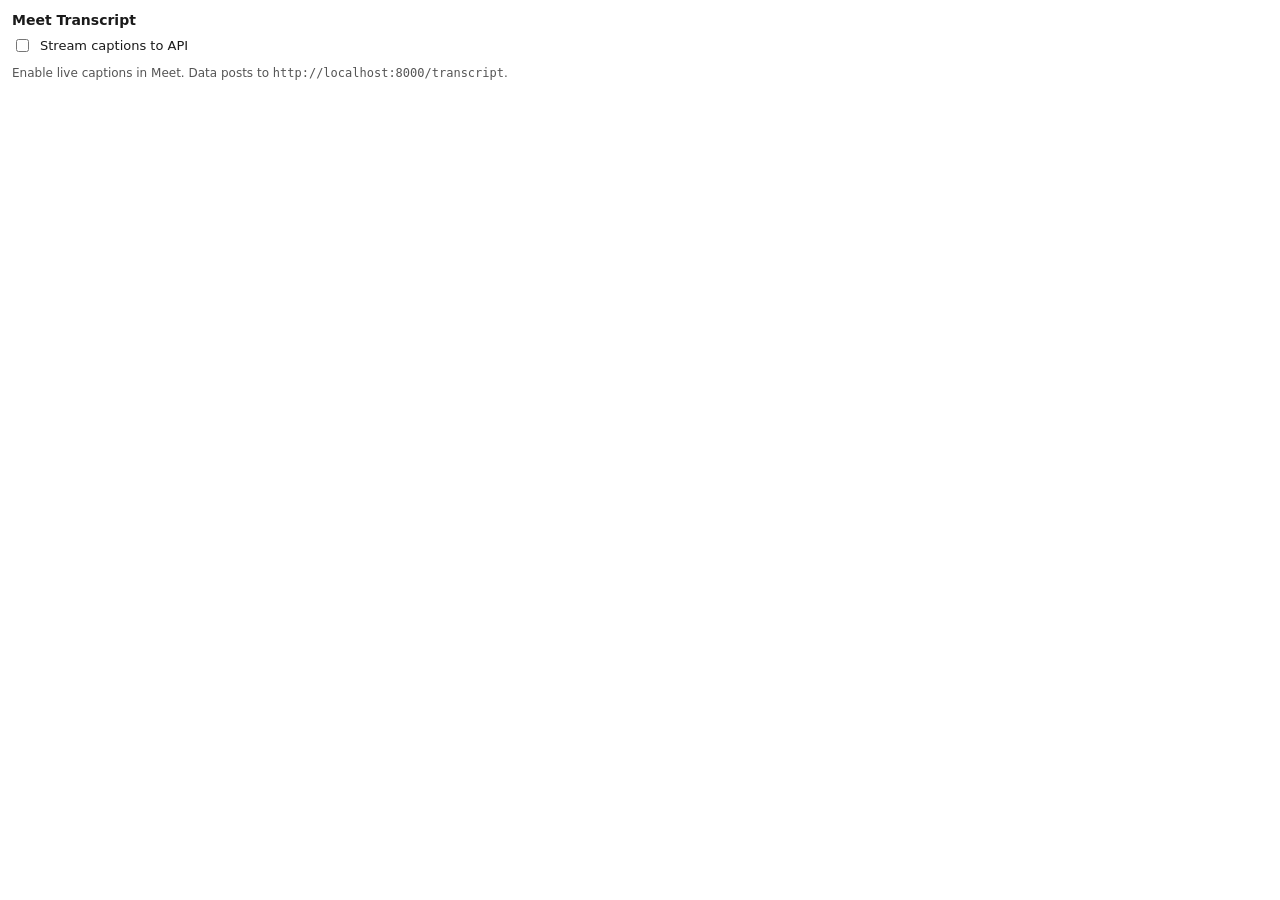
==== extension/popup.html @ 7df65570 "Updated Extension" ====
<!DOCTYPE html>
<html lang="en">
  <head>
    <meta charset="UTF-8" />
    <title>Meet Transcript</title>
    <style>
      body {
        font-family: system-ui, sans-serif;
        margin: 12px;
        min-width: 220px;
        color: #1a1a1a;
      }
      h1 {
        font-size: 14px;
        margin: 0 0 8px;
        font-weight: 600;
      }
      label {
        display: flex;
        align-items: center;
        gap: 8px;
        cursor: pointer;
        font-size: 13px;
      }
      p {
        font-size: 12px;
        color: #555;
        margin: 10px 0 0;
        line-height: 1.4;
      }
    </style>
  </head>
  <body>
    <h1>Meet Transcript</h1>
    <label>
      <input type="checkbox" id="enabled" />
      Stream captions to API
    </label>
    <p>Enable live captions in Meet. Data posts to <code>http://localhost:8000/transcript</code>.</p>
    <script src="popup.js"></script>
  </body>
</html>
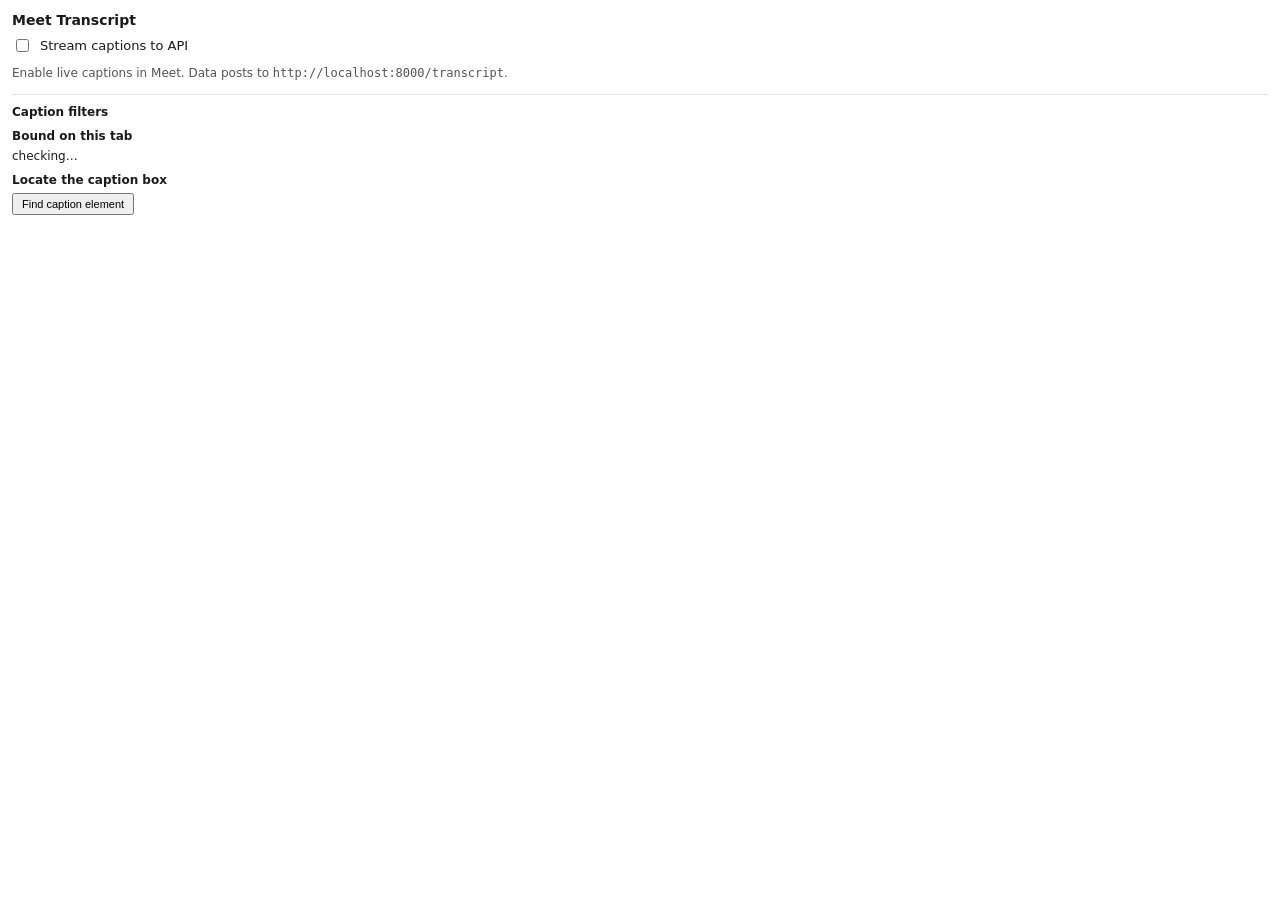
==== commit a47e803a: "Add a two-page web UI and fix Google Meet caption capture The dashboard was one utilitarian page, an" ====
--- a/extension/popup.html
+++ b/extension/popup.html
@@ -28,6 +28,41 @@
         margin: 10px 0 0;
         line-height: 1.4;
       }
+      .diag {
+        margin-top: 12px;
+        padding-top: 10px;
+        border-top: 1px solid #e3e3e3;
+        font-size: 12px;
+      }
+      .diag h2 {
+        font-size: 12px;
+        margin: 0 0 6px;
+        font-weight: 600;
+      }
+      .diag .row {
+        display: flex;
+        align-items: baseline;
+        gap: 6px;
+        line-height: 1.6;
+      }
+      .diag .row b {
+        font-weight: 600;
+      }
+      .ok {
+        color: #0a7d47;
+      }
+      .bad {
+        color: #b3261e;
+      }
+      .warn {
+        color: #8a5a00;
+      }
+      .hint {
+        font-size: 11px;
+        color: #666;
+        margin-top: 8px;
+        line-height: 1.45;
+      }
     </style>
   </head>
   <body>
@@ -36,7 +71,27 @@
       <input type="checkbox" id="enabled" />
       Stream captions to API
     </label>
-    <p>Enable live captions in Meet. Data posts to <code>http://localhost:8000/transcript</code>.</p>
+    <!-- data-meetingiq="api-url" is rewritten by GET /api/extension.zip; see background.js -->
+    <p>Enable live captions in Meet. Data posts to
+      <code data-meetingiq="api-url">http://localhost:8000/transcript</code>.</p>
+
+    <!-- Self-test. The popup loads the same caption-heuristics.js Chrome loaded,
+         so this reports the code actually running, not what is on disk. -->
+    <div class="diag">
+      <h2>Caption filters</h2>
+      <div id="selfTest"></div>
+      <h2 style="margin-top: 10px">Bound on this tab</h2>
+      <div id="boundState">checking…</div>
+      <h2 style="margin-top: 10px">Locate the caption box</h2>
+      <button id="probeBtn" style="font-size: 11px; padding: 3px 8px; cursor: pointer">
+        Find caption element
+      </button>
+      <div id="probeOut" class="hint"></div>
+      <div class="hint" id="diagHint"></div>
+    </div>
+
+    <script src="utils.js"></script>
+    <script src="caption-heuristics.js"></script>
     <script src="popup.js"></script>
   </body>
 </html>
